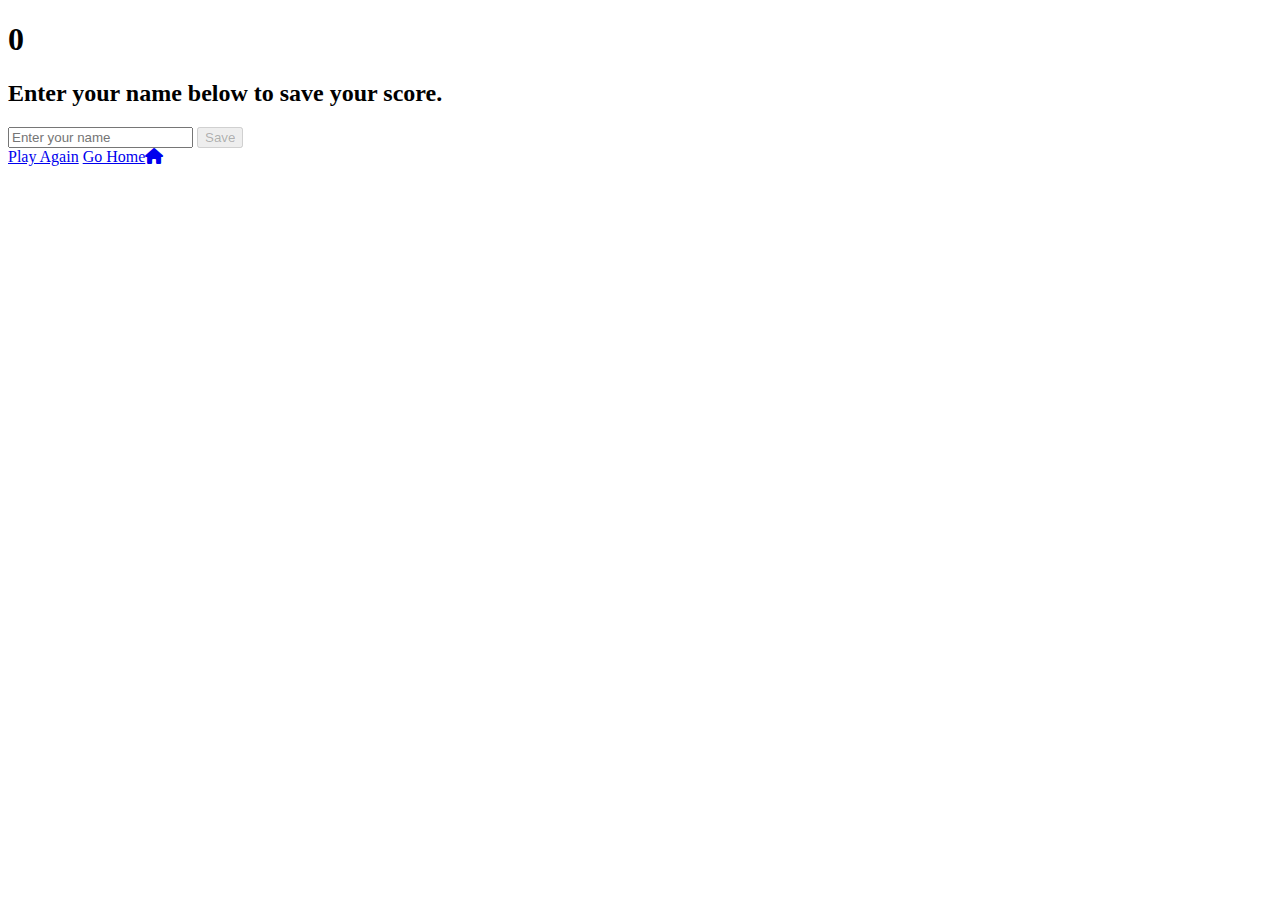
==== end.html @ c611bc25 "Add files via upload" ====
<!DOCTYPE html>
<html lang="en">
<head>
    <meta charset="UTF-8">
    <meta name="viewport" content="width=device-width, initial-scale=1.0">
    <title>Document</title>
    <link rel="stylesheet" href=""style.css>
    <link rel="stylesheet" href="https://cdnjs.cloudflare.com/ajax/libs/font-awesome/6.1.0/css/all.min.css">
</head>
<body>
    <div class="container">
        <div id="end" class="flex-center flex-column">
            <h1 id="finalScore">0</h1>
            <form class="end-form-container">
                <h2 id="end-text">Enter your name below to save your score.</h2>
                <input type="text" name="name" id="username" placeholder="Enter your name">
                <button class="btn" id="saveScoreBtn" type="submit"
                onClick="saveHighScore(event)" disabled>Save</button>
            </form>
            <a href="game.html" class="btn">Play Again</a>
            <a href="/" class="btn">Go Home<i class="fas fa-home"></i></a>
        </div>
    </div>
</body>
</html>
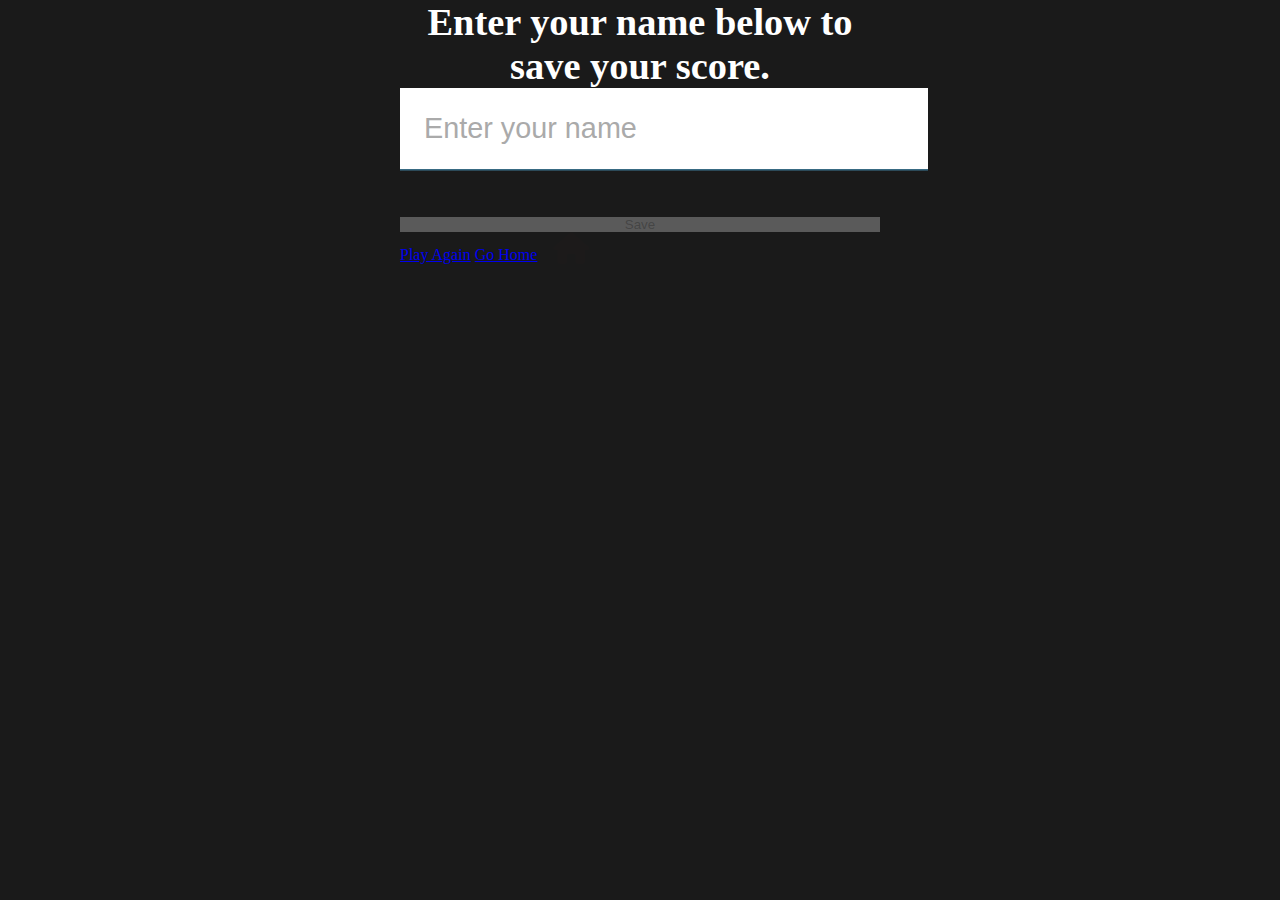
==== commit ae47cfdf: "Update end.html" ====
--- a/end.html
+++ b/end.html
@@ -4,8 +4,9 @@
     <meta charset="UTF-8">
     <meta name="viewport" content="width=device-width, initial-scale=1.0">
     <title>Document</title>
-    <link rel="stylesheet" href=""style.css>
-    <link rel="stylesheet" href="https://cdnjs.cloudflare.com/ajax/libs/font-awesome/6.1.0/css/all.min.css">
+    <link rel="stylesheet" href="style.css">
+    <link rel="stylesheet" href="https://cdnjs.cloudflare.com/ajax/libs/font-awesome/6.1.0/css/all.min.css" 
+    crossorigin="anonymous">
 </head>
 <body>
     <div class="container">
@@ -14,12 +15,14 @@
             <form class="end-form-container">
                 <h2 id="end-text">Enter your name below to save your score.</h2>
                 <input type="text" name="name" id="username" placeholder="Enter your name">
+                
                 <button class="btn" id="saveScoreBtn" type="submit"
-                onClick="saveHighScore(event)" disabled>Save</button>
+                onclick="saveHighScore(event)" disabled>Save</button>
             </form>
-            <a href="game.html" class="btn">Play Again</a>
+            <a href="/game.html" class="btn">Play Again</a>
             <a href="/" class="btn">Go Home<i class="fas fa-home"></i></a>
         </div>
     </div>
+    <script src="end.js"></script>
 </body>
-</html>+</html>
--- a/style.css
+++ b/style.css
@@ -0,0 +1,109 @@
+@import url('https://fonts.googleapis.com/css2?family=Baloo+Bhai+2:wght@800&family=Balsamiq+Sans&family=Mystery+Quest&family=Nova+Square&display=swap');
+
+* {
+    margin: 0px;
+    padding: 0px;
+}
+
+body {
+    background: rgba(26, 26, 26);
+
+}
+
+.container {
+    display: flex;
+    justify-content: center;
+}
+
+.container h1 {
+    font-size: 500%;
+    font-family: 'Nova Square', cursive;
+    position: absolute;
+    top: 30%;
+    left: 50%;
+    transform: translate(-50%, -50%);
+    color: white;
+
+
+}
+
+.a {
+    position: absolute;
+    top: 50%;
+}
+
+.a a {
+    color: white;
+}
+
+#a1 {
+    background-color: blueviolet;
+    border: 2px solid blueviolet;
+    border-radius: 5px;
+    width: 250px;
+    height: 50px;
+    margin: 10px 0;
+    font-family: 'Nova Square', cursive;
+    font-size: 28px;
+
+}
+
+#a2 {
+    background-color: rgb(226, 223, 43);
+    border: 2px solid rgb(226, 223, 43);
+    border-radius: 5px;
+    width: 250px;
+    height: 50px;
+    margin: 10px 0;
+    font-family: 'Nova Square', cursive;
+    font-size: 28px;
+
+}
+
+.fa-crown {
+    font-size: 40px;
+    margin-left: -15px;
+    color: white;
+}
+
+/* End page CSS */
+.end-form-container {
+    width: 100%;
+    display: flex;
+    flex-direction: column;
+    max-width: 30rem;
+}
+input {
+    margin-botton: 1rem;
+    width: 20rem;
+    padding: 1.5rem;
+    font-size: 1.8rem;
+    border: none;
+    box-shadow: 0 0.1rem 0 rgba(86, 185, 235, 0.5);
+}
+
+input::placeholder {
+    color: #aaa;
+}
+
+#username {
+    margin-bottom: 3rem;
+    width: 100%;
+    outline: none;
+}
+
+#end-text {
+    font-size: 2.4rem;
+    color: #fff;
+    text-align: center;
+}
+
+#saveScoreBtn {
+    border: none;
+}
+
+.fa-home {
+    margin-left: 1rem;
+    font-size: 2rem;
+    color: rgb(28, 26, 26);
+}